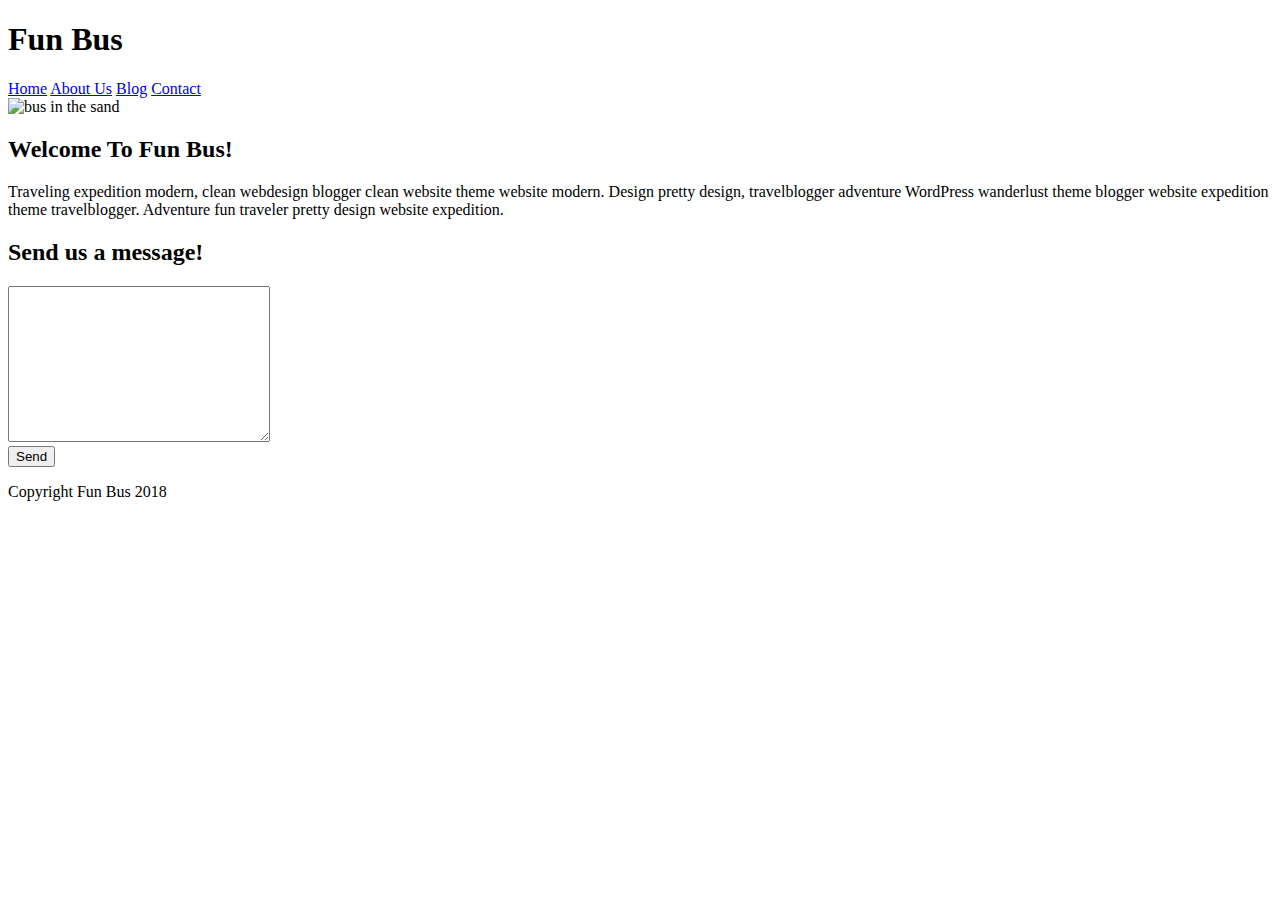
==== contact.html @ 3082800b "created contacts page with form, updated input field to allow for color change only when input has b" ====
<!doctype html>

<html lang="en">
<head>
  <meta charset="utf-8">

  <title>Fun Bus Travel Agency - Solution</title>

  <link href="https://fonts.googleapis.com/css?family=Indie+Flower|Roboto" rel="stylesheet">
  <link href="css/index.css" rel="stylesheet">

  <script src="js/index.js" async></script>

  <!--[if lt IE 9]>
    <script src="https://cdnjs.cloudflare.com/ajax/libs/html5shiv/3.7.3/html5shiv.js"></script>
  <![endif]-->
</head>

<body>
<div class="dark-mode">
  <header class="main-navigation">
    <div class="container nav-container">
      <h1 class="logo-heading">Fun Bus</h1>
      <nav class="nav">
        <a class="nav-link" href="index.html">Home</a>
        <a class="nav-link" href="#">About Us</a>
        <a class="nav-link" href="#">Blog</a>
        <a class="nav-link" href="contact.html">Contact</a>
      </nav>
    </div>
  </header>
     
  <div class="container home">
    <header class="intro">
      <img class = "fun-bus-img" src="img/fun-bus.jpg" alt="bus in the sand">
      <h2>Welcome To Fun Bus!</h2>
      <p>Traveling expedition modern, clean webdesign blogger clean website theme website modern. Design pretty design, travelblogger adventure WordPress wanderlust theme blogger website expedition theme travelblogger. Adventure fun traveler pretty design website expedition.</p>
    </header>
    <section class="content-section">
      <div class="text-content">
      <form action="">
       <h2>Send us a message!</h2>
       <textarea name="contact-form" id="textarea" cols="30" rows="10"></textarea><br>
       <button>Send</button>
      </form>
    </section>
  </div><!-- container -->

  <footer class="footer">
    <p>Copyright Fun Bus 2018</p>
  </footer>
</div>
</body>
</html>
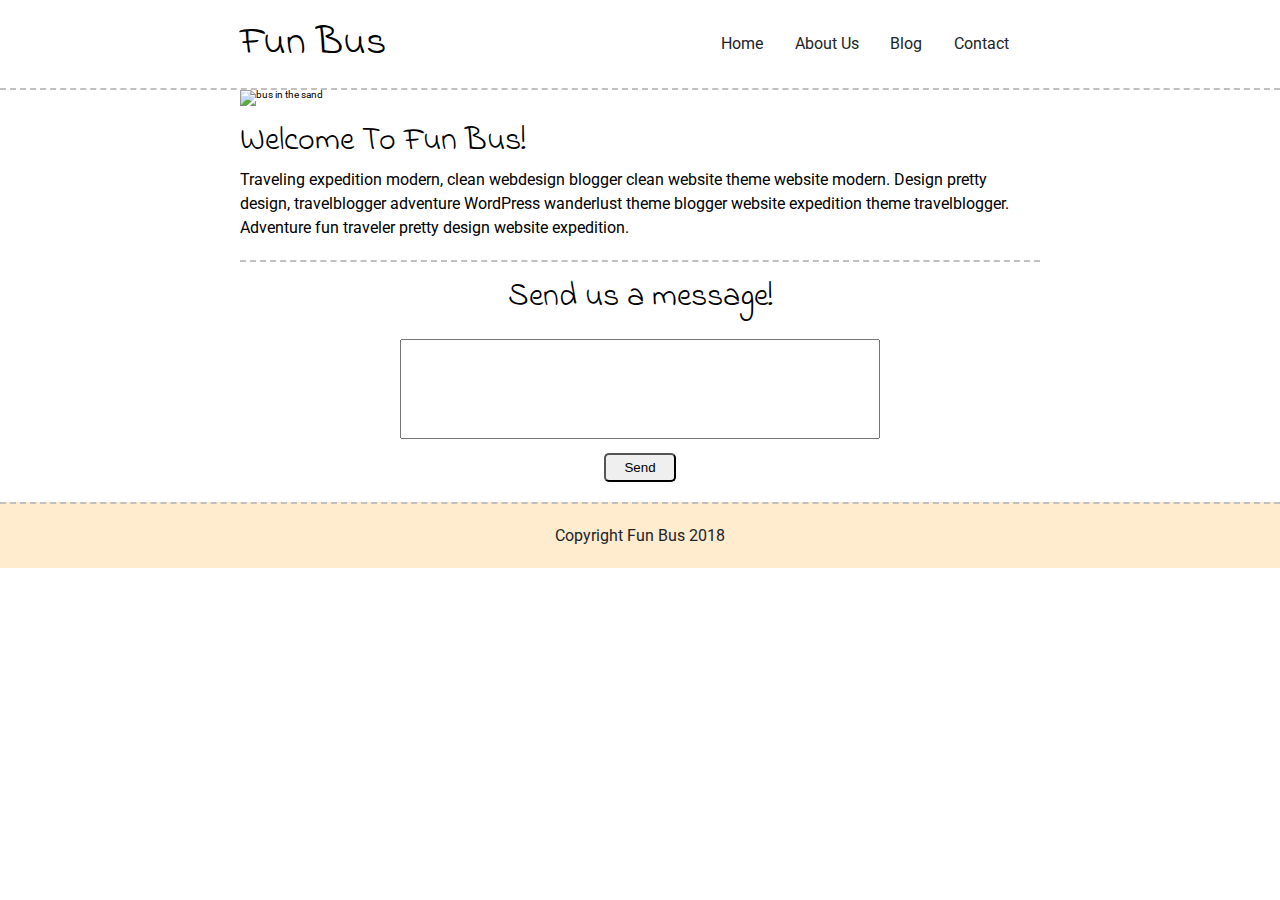
==== commit ff2c6c24: "updated contact.less styling for form" ====
--- a/contact.html
+++ b/contact.html
@@ -9,7 +9,7 @@
   <link href="https://fonts.googleapis.com/css?family=Indie+Flower|Roboto" rel="stylesheet">
   <link href="css/index.css" rel="stylesheet">
 
-  <script src="js/index.js" async></script>
+  <script src="js/contact.js" async></script>
 
   <!--[if lt IE 9]>
     <script src="https://cdnjs.cloudflare.com/ajax/libs/html5shiv/3.7.3/html5shiv.js"></script>
@@ -17,38 +17,36 @@
 </head>
 
 <body>
-<div class="dark-mode">
-  <header class="main-navigation">
-    <div class="container nav-container">
-      <h1 class="logo-heading">Fun Bus</h1>
-      <nav class="nav">
-        <a class="nav-link" href="index.html">Home</a>
-        <a class="nav-link" href="#">About Us</a>
-        <a class="nav-link" href="#">Blog</a>
-        <a class="nav-link" href="contact.html">Contact</a>
-      </nav>
-    </div>
-  </header>
-     
-  <div class="container home">
-    <header class="intro">
-      <img class = "fun-bus-img" src="img/fun-bus.jpg" alt="bus in the sand">
-      <h2>Welcome To Fun Bus!</h2>
-      <p>Traveling expedition modern, clean webdesign blogger clean website theme website modern. Design pretty design, travelblogger adventure WordPress wanderlust theme blogger website expedition theme travelblogger. Adventure fun traveler pretty design website expedition.</p>
-    </header>
-    <section class="content-section">
-      <div class="text-content">
-      <form action="">
-       <h2>Send us a message!</h2>
-       <textarea name="contact-form" id="textarea" cols="30" rows="10"></textarea><br>
-       <button>Send</button>
-      </form>
-    </section>
-  </div><!-- container -->
+        <header class="main-navigation">
+            <div class="container nav-container">
+            <h1 class="logo-heading">Fun Bus</h1>
+            <nav class="nav">
+                <a class="nav-link" href="index.html">Home</a>
+                <a class="nav-link" href="#">About Us</a>
+                <a class="nav-link" href="#">Blog</a>
+                <a class="nav-link" href="contact.html">Contact</a>
+            </nav>
+            </div>
+        </header>
+            
+        <div class="container contact">
+            <header class="intro">
+            <img class = "fun-bus-img" src="img/fun-bus.jpg" alt="bus in the sand">
+            <h2>Welcome To Fun Bus!</h2>
+            <p>Traveling expedition modern, clean webdesign blogger clean website theme website modern. Design pretty design, travelblogger adventure WordPress wanderlust theme blogger website expedition theme travelblogger. Adventure fun traveler pretty design website expedition.</p>
+            </header>
+            <section class="content-section">
+            <div class="text-content">
+            <form class="contact-form" action="">
+            <h2>Send us a message!</h2>
+            <textarea class="textarea"></textarea>
+            <button class="send-btn">Send</button>
+            </form>
+            </section>
+        </div><!-- container -->
 
-  <footer class="footer">
-    <p>Copyright Fun Bus 2018</p>
-  </footer>
-</div>
+        <footer class="footer">
+            <p>Copyright Fun Bus 2018</p>
+        </footer>
 </body>
 </html>--- a/css/index.css
+++ b/css/index.css
@@ -0,0 +1,387 @@
+/* http://meyerweb.com/eric/tools/css/reset/ 
+   v2.0 | 20110126
+   License: none (public domain)
+*/
+html,
+body,
+div,
+span,
+applet,
+object,
+iframe,
+h1,
+h2,
+h3,
+h4,
+h5,
+h6,
+p,
+blockquote,
+pre,
+a,
+abbr,
+acronym,
+address,
+big,
+cite,
+code,
+del,
+dfn,
+em,
+img,
+ins,
+kbd,
+q,
+s,
+samp,
+small,
+strike,
+strong,
+sub,
+sup,
+tt,
+var,
+b,
+u,
+i,
+center,
+dl,
+dt,
+dd,
+ol,
+ul,
+li,
+fieldset,
+form,
+label,
+legend,
+table,
+caption,
+tbody,
+tfoot,
+thead,
+tr,
+th,
+td,
+article,
+aside,
+canvas,
+details,
+embed,
+figure,
+figcaption,
+footer,
+header,
+hgroup,
+menu,
+nav,
+output,
+ruby,
+section,
+summary,
+time,
+mark,
+audio,
+video {
+  margin: 0;
+  padding: 0;
+  border: 0;
+  font-size: 100%;
+  font: inherit;
+  vertical-align: baseline;
+}
+/* HTML5 display-role reset for older browsers */
+article,
+aside,
+details,
+figcaption,
+figure,
+footer,
+header,
+hgroup,
+menu,
+nav,
+section {
+  display: block;
+}
+body {
+  line-height: 1;
+}
+ol,
+ul {
+  list-style: none;
+}
+blockquote,
+q {
+  quotes: none;
+}
+blockquote:before,
+blockquote:after,
+q:before,
+q:after {
+  content: '';
+  content: none;
+}
+table {
+  border-collapse: collapse;
+  border-spacing: 0;
+}
+* {
+  box-sizing: border-box;
+}
+html {
+  font-size: 62.5%;
+}
+html,
+body {
+  font-family: 'Roboto', sans-serif;
+}
+h1,
+h2,
+h3,
+h4,
+h5 {
+  font-family: 'Indie Flower', cursive;
+}
+h1 {
+  font-size: 4rem;
+}
+h2 {
+  font-size: 3.2rem;
+  padding-bottom: 10px;
+}
+h4 {
+  font-size: 2.5rem;
+  padding-bottom: 10px;
+}
+p {
+  line-height: 1.5;
+  font-size: 1.6rem;
+  padding-bottom: 10px;
+}
+img {
+  max-width: 100%;
+  height: auto;
+}
+.container {
+  max-width: 800px;
+  width: 100%;
+  margin: 0 auto;
+}
+@media (max-width: 500px) {
+  .container {
+    width: 90%;
+    margin: 0 5%;
+  }
+}
+.main-navigation {
+  width: 100%;
+  height: 90px;
+  background: #FFFFFF;
+  border-bottom: 2px dashed #C0C0C0;
+  position: fixed;
+}
+.main-navigation .nav-container {
+  height: 100%;
+  display: flex;
+  align-items: center;
+  justify-content: space-between;
+}
+@media (max-width: 500px) {
+  .main-navigation .nav-container {
+    flex-wrap: wrap;
+    justify-content: center;
+    padding-top: 10px;
+  }
+}
+@media (max-width: 500px) {
+  .main-navigation .nav-container .logo-heading {
+    font-size: 3rem;
+  }
+}
+.main-navigation .nav-container .nav {
+  width: 350px;
+  display: flex;
+  justify-content: space-evenly;
+}
+@media (max-width: 500px) {
+  .main-navigation .nav-container .nav {
+    width: 100%;
+    justify-content: space-around;
+  }
+}
+.main-navigation .nav-container .nav a {
+  font-size: 1.6rem;
+  color: #212529;
+  text-decoration: none;
+}
+.footer {
+  width: 100%;
+  border-top: 2px dashed #C0C0C0;
+  background: #FFEBCD;
+}
+.footer p {
+  text-align: center;
+  color: #212529;
+  font-size: 1.6rem;
+  padding: 20px;
+}
+.home .intro {
+  padding: 90px 0 10px;
+  border-bottom: 2px dashed #C0C0C0;
+}
+.home .intro img {
+  max-width: 100%;
+  height: auto;
+}
+.home .intro h2 {
+  margin-top: 20px;
+}
+.home .content-section {
+  margin: 30px 0;
+  display: flex;
+  flex-wrap: wrap;
+  justify-content: space-between;
+}
+.home .content-section .text-content {
+  width: 48%;
+  padding-right: 1%;
+}
+@media (max-width: 500px) {
+  .home .content-section .text-content {
+    width: 100%;
+    padding: 0;
+  }
+}
+.home .content-section .img-content {
+  width: 48%;
+  padding-left: 1%;
+}
+@media (max-width: 500px) {
+  .home .content-section .img-content {
+    width: 100%;
+    padding: 0;
+  }
+}
+.home .content-section .img-content img {
+  border-radius: 10px;
+}
+@media (max-width: 500px) {
+  .home .content-section .img-content img {
+    width: 100%;
+  }
+}
+.home .inverse-content {
+  padding-bottom: 30px;
+  border-bottom: 2px dashed #C0C0C0;
+}
+.home .inverse-content .text-content {
+  padding-left: 1%;
+  padding-right: 0;
+}
+@media (max-width: 500px) {
+  .home .inverse-content .text-content {
+    order: 1;
+  }
+}
+.home .inverse-content .img-content {
+  padding-right: 1%;
+  padding-left: 0;
+}
+@media (max-width: 500px) {
+  .home .inverse-content .img-content {
+    order: 2;
+  }
+}
+.home .content-destination {
+  width: 75%;
+  margin: 0 auto 30px;
+}
+@media (max-width: 500px) {
+  .home .content-destination {
+    width: 100%;
+  }
+}
+.home .content-destination img {
+  border-radius: 10px;
+}
+.home .content-pick {
+  padding-top: 30px;
+  border-top: 2px dashed #C0C0C0;
+  display: flex;
+  justify-content: space-between;
+}
+@media (max-width: 500px) {
+  .home .content-pick {
+    flex-wrap: wrap;
+  }
+}
+.home .content-pick .destination {
+  width: 30%;
+  margin-bottom: 30px;
+}
+@media (max-width: 500px) {
+  .home .content-pick .destination {
+    width: 80%;
+    margin: 0 auto 30px;
+  }
+}
+.home .content-pick .destination .btn {
+  -webkit-border-radius: 15px;
+  -moz-border-radius: 15px;
+  border-radius: 15px;
+  display: flex;
+  justify-content: center;
+  align-items: center;
+  width: 200px;
+  height: 45px;
+  background-color: #17A2B8;
+  color: #FFFFFF;
+  border: 1px solid #C0C0C0;
+  cursor: pointer;
+  font-size: 1.8rem;
+}
+@media (max-width: 500px) {
+  .home .content-pick .destination .btn {
+    width: 100%;
+  }
+}
+.home .content-pick .destination .btn:hover {
+  background: #FFFFFF;
+  color: #17A2B8;
+}
+.contact .intro {
+  padding: 90px 0 10px;
+  border-bottom: 2px dashed #C0C0C0;
+}
+.contact .intro img {
+  max-width: 100%;
+  height: auto;
+}
+.contact .intro h2 {
+  margin-top: 20px;
+}
+.contact .contact-form {
+  display: flex;
+  flex-direction: column;
+  justify-content: space-between;
+  width: 60%;
+  height: 200px;
+  margin: 20px auto;
+}
+.contact .contact-form h2 {
+  align-self: center;
+}
+.contact .contact-form .textarea {
+  resize: none;
+  height: 100px;
+}
+.contact .contact-form .send-btn {
+  width: 15%;
+  align-self: center;
+  padding: 5px;
+  border-radius: 5px;
+}
+.contact .contact-form .send-btn:hover {
+  background: yellow;
+}
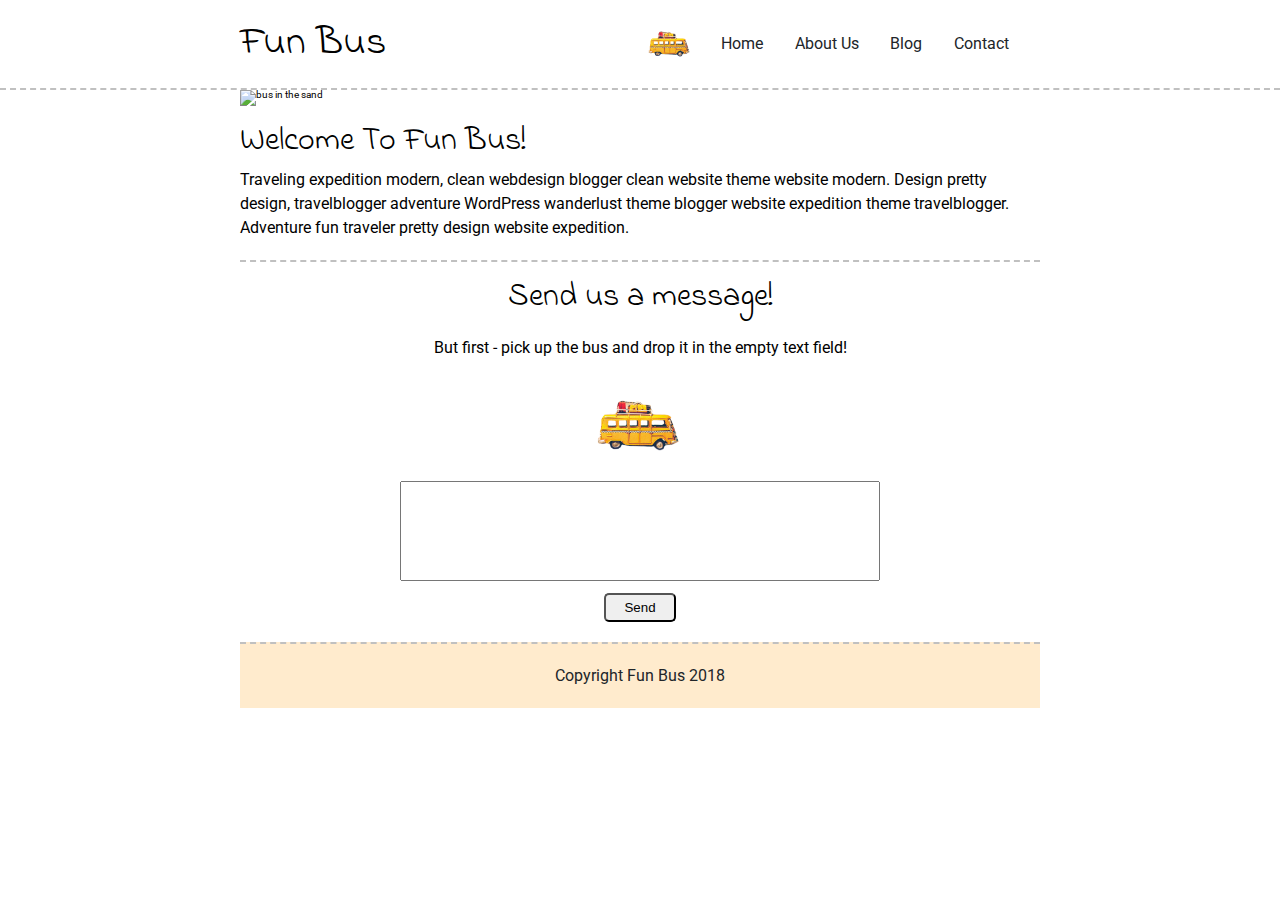
==== commit b4069af6: "added event listeners: select, drag, drop and a fun bus animation on the nav bar" ====
--- a/contact.html
+++ b/contact.html
@@ -20,6 +20,7 @@
         <header class="main-navigation">
             <div class="container nav-container">
             <h1 class="logo-heading">Fun Bus</h1>
+            <img class="hidden" src="img/funbus.png" alt="lil bus">
             <nav class="nav">
                 <a class="nav-link" href="index.html">Home</a>
                 <a class="nav-link" href="#">About Us</a>
@@ -31,18 +32,18 @@
             
         <div class="container contact">
             <header class="intro">
-            <img class = "fun-bus-img" src="img/fun-bus.jpg" alt="bus in the sand">
-            <h2>Welcome To Fun Bus!</h2>
-            <p>Traveling expedition modern, clean webdesign blogger clean website theme website modern. Design pretty design, travelblogger adventure WordPress wanderlust theme blogger website expedition theme travelblogger. Adventure fun traveler pretty design website expedition.</p>
+                <img class = "fun-bus-img" src="img/fun-bus.jpg" alt="bus in the sand">
+                <h2>Welcome To Fun Bus!</h2>
+                <p>Traveling expedition modern, clean webdesign blogger clean website theme website modern. Design pretty design, travelblogger adventure WordPress wanderlust theme blogger website expedition theme travelblogger. Adventure fun traveler pretty design website expedition.</p>
             </header>
-            <section class="content-section">
             <div class="text-content">
             <form class="contact-form" action="">
-            <h2>Send us a message!</h2>
-            <textarea class="textarea"></textarea>
-            <button class="send-btn">Send</button>
+                <h2>Send us a message!</h2>
+                <p>But first - pick up the bus and drop it in the empty text field!</p>
+                <img class="dragndrop" src="img/funbus.png" alt="lil bus">
+                <textarea class="textarea"></textarea>
+                <button class="send-btn">Send</button>
             </form>
-            </section>
         </div><!-- container -->
 
         <footer class="footer">
--- a/css/index.css
+++ b/css/index.css
@@ -215,6 +215,24 @@
   color: #212529;
   text-decoration: none;
 }
+.main-navigation .hidden {
+  height: 50%;
+  transform: translateX(-80%);
+}
+.main-navigation .slideRight {
+  animation-name: bus-in;
+  animation-duration: 3s;
+  height: 50%;
+  transform: translateX(90%);
+}
+@keyframes bus-in {
+  from {
+    transform: translateX(-80%);
+  }
+  to {
+    transform: translateX(90%);
+  }
+}
 .footer {
   width: 100%;
   border-top: 2px dashed #C0C0C0;
@@ -366,10 +384,18 @@
   flex-direction: column;
   justify-content: space-between;
   width: 60%;
-  height: 200px;
+  height: 340px;
   margin: 20px auto;
 }
 .contact .contact-form h2 {
+  align-self: center;
+}
+.contact .contact-form p {
+  align-self: center;
+}
+.contact .contact-form .dragndrop {
+  height: auto;
+  width: 60%;
   align-self: center;
 }
 .contact .contact-form .textarea {
